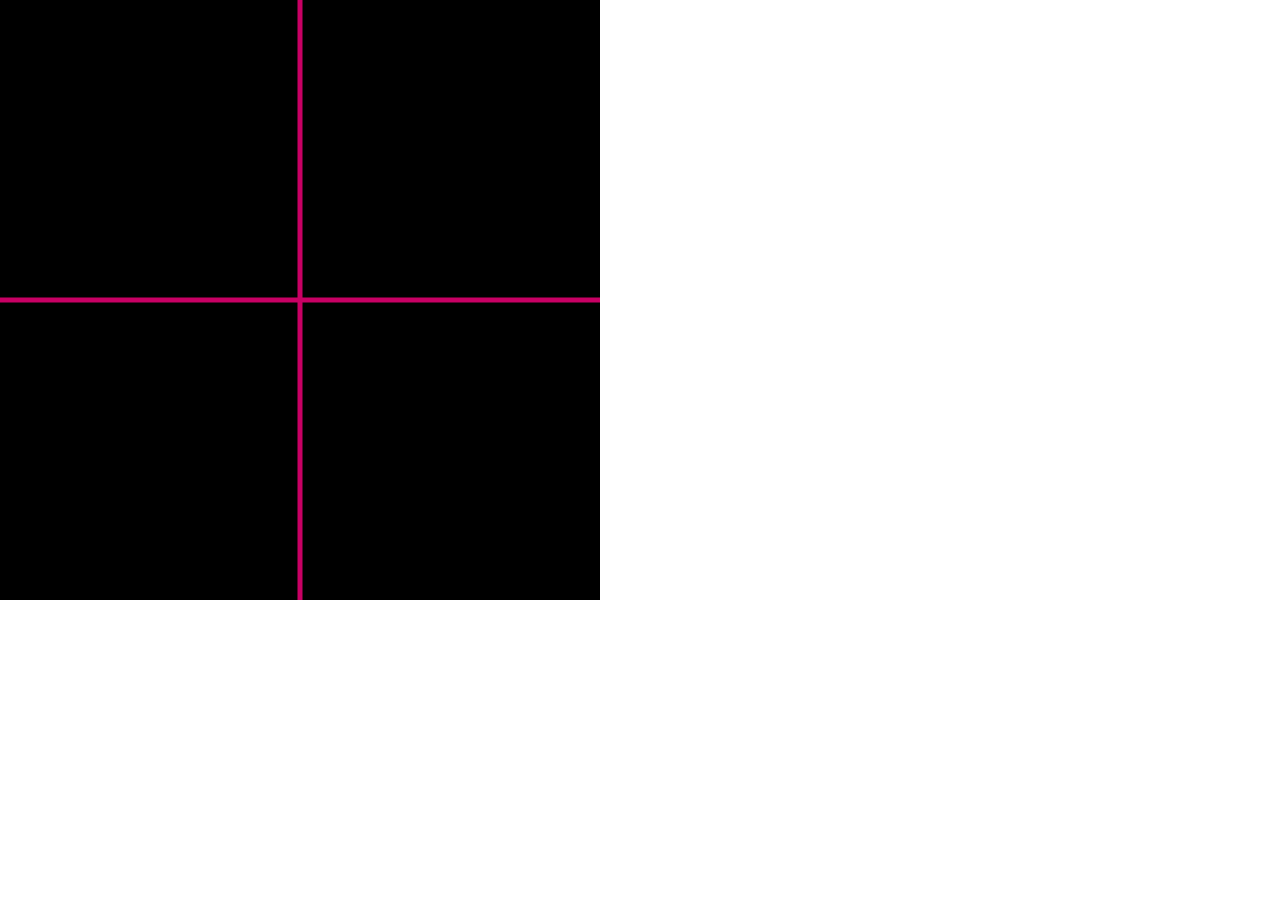
==== index.html @ 026f17f0 "Axises drawn!" ====
<!DOCTYPE html>
<html lang="en">
  <head>
    <meta charset="utf-8">
    <meta name="description" content="">
    <meta name="keywords" content="">
    <meta name="author" content="moopaloo">
    <meta http-equiv="X-UA-Compatible" content="IE=edge">
    <meta name="viewport" content="width=device-width, initial-scale=1">
    <link rel="stylesheet" type="text/css" href="./index.css">
    <title>Blue Blobs</title>

    <!-- Latest compiled and minified CSS -->
    <link rel="stylesheet" href="https://maxcdn.bootstrapcdn.com/bootstrap/3.3.6/css/bootstrap.min.css">
    <link rel="stylesheet" href="https://maxcdn.bootstrapcdn.com/font-awesome/4.5.0/css/font-awesome.min.css">

    <!-- HTML5 Shim and Respond.js IE8 support of HTML5 elements and media queries -->
    <!-- WARNING: Respond.js doesn't work if you view the page via file:// -->
    <!--[if lt IE 9]>
      <script src="https://cdnjs.cloudflare.com/ajax/libs/html5shiv/3.7.3/html5shiv.min.js"></script>
      <script src="https://cdnjs.cloudflare.com/ajax/libs/respond.js/1.4.2/respond.min.js"></script>
    <![endif]-->
  </head>
  <body>
    <canvas class="MainGame" width="600px" height="600px"> </canvas>
    <!-- jQuery (Must for Bootstrap) -->
    <script src="https://cdnjs.cloudflare.com/ajax/libs/jquery/2.2.2/jquery.min.js"></script>
    <!-- Bootstrap script -->
    <script src="https://cdnjs.cloudflare.com/ajax/libs/twitter-bootstrap/3.3.6/js/bootstrap.min.js"></script>

    <script src="blueblobs.js"></script>
  </body>
</html>
---- index.css ----
canvas.MainGame{
  background-color: black;
  /* DO NOT SET CANVAS WIDTH AND HEIGHT HERE */
}
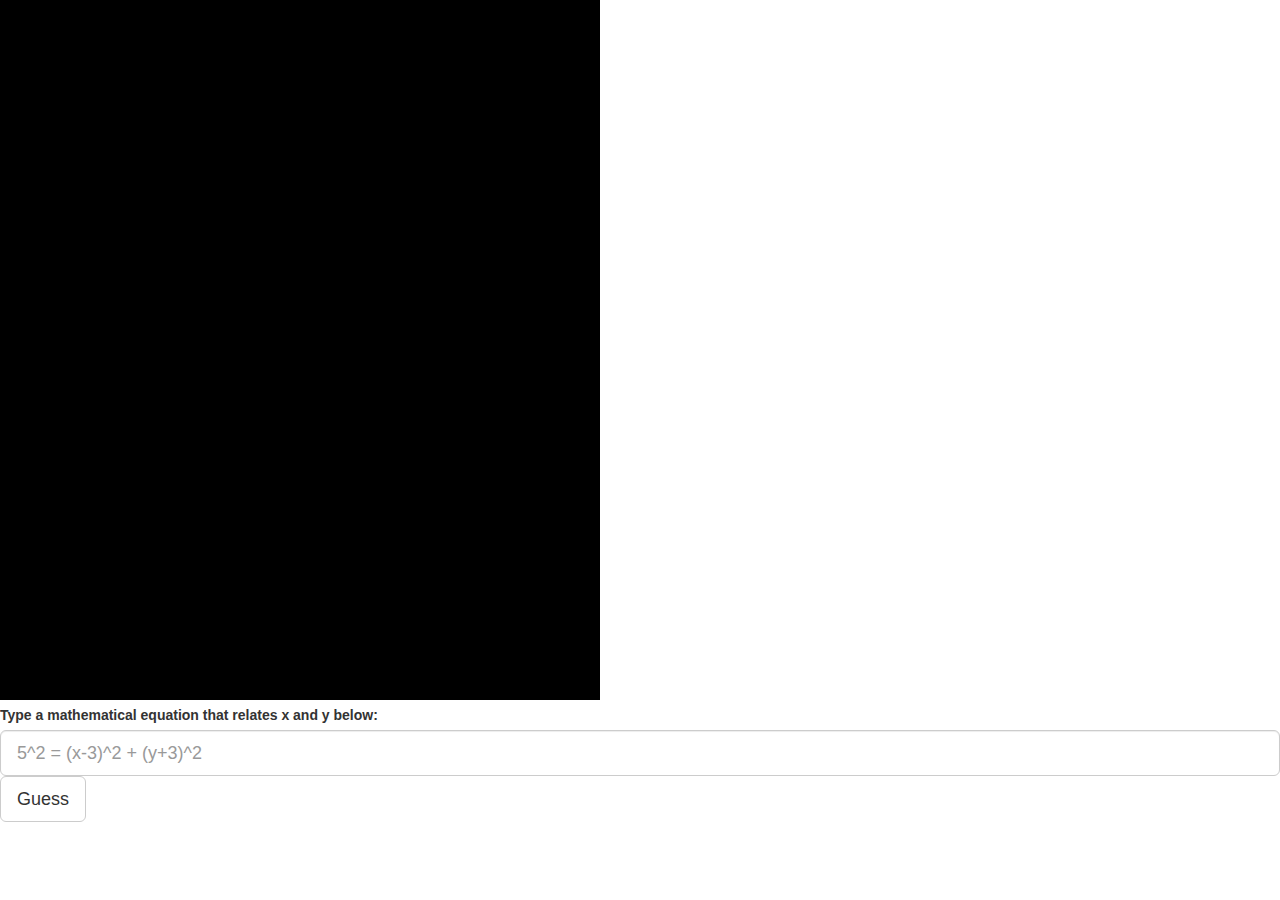
==== commit 496a3d0e: "Beginning of string processing" ====
--- a/index.html
+++ b/index.html
@@ -22,12 +22,21 @@
     <![endif]-->
   </head>
   <body>
-    <canvas class="MainGame" width="600px" height="600px"> </canvas>
+    <canvas class="MainGame" width="600px" height="700px"> </canvas>
     <!-- jQuery (Must for Bootstrap) -->
     <script src="https://cdnjs.cloudflare.com/ajax/libs/jquery/2.2.2/jquery.min.js"></script>
     <!-- Bootstrap script -->
     <script src="https://cdnjs.cloudflare.com/ajax/libs/twitter-bootstrap/3.3.6/js/bootstrap.min.js"></script>
 
+    <script src="models.js"></script>
     <script src="blueblobs.js"></script>
+
+    <form class='form-horizontal '>
+
+      <label for="equation">Type a mathematical equation that relates x and y below:</label>
+      <input type='text' id="equation" class='form-control input-lg' placeholder='5^2 = (x-3)^2 + (y+3)^2'>
+      <button type='submit' id ="guess" class='btn btn-lg btn-default '>Guess</button>
+
+    </form>
   </body>
 </html>
